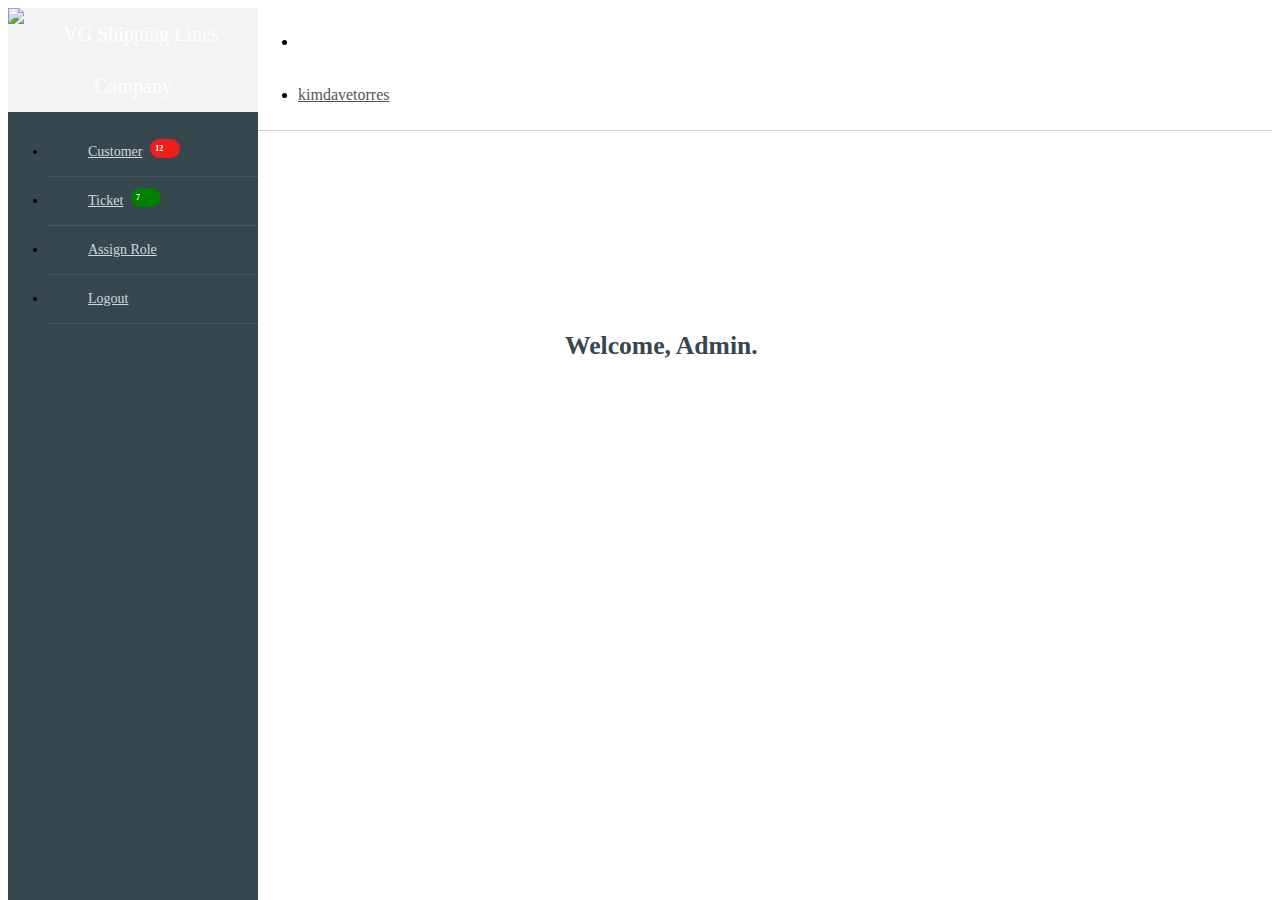
==== admin.html @ 0c051d43 "commit" ====
<!DOCTYPE html>
<html lang="en">

<head>
    <meta charset="UTF-8">
    <meta name="description" content="">
    <meta http-equiv="X-UA-Compatible" content="IE=edge">
    <meta name="viewport" content="width=device-width, initial-scale=1, shrink-to-fit=no">

    <title>VG Shipping Lines</title>

    <!-- Favicon -->
    <link rel="icon" href="./img/core-img/favicon.png">

    <!-- Stylesheet -->
    <link rel="stylesheet" href="style.css">
    <link rel="stylesheet" href="css/default-assets/admin.css">
</head> 

<body>
   <!-- Preloader Start-->
   <div id="preloader">
       <div class="loader"></div>
   </div>
    <!-- Preloader End-->

    <div id="viewport">

        <!-- Sidebar -->
        <div id="sidebar">
          <header>
            <a href="#"><img src="./img/core-img/logo.png" alt="VG Shipping Lines Company"></a>
          </header>
          <ul class="nav">
            <li>
                <a href="#" id="_cus_ticket_btn">
                    <i class="fa fa-users" aria-hidden="true"></i> Customer<span class="_notif_num_cus text-center">12</span>
                </a>
            </li>
            <li>
              <a href="#" id="__ticket_btn">
                <i class="fa fa-ticket" aria-hidden="true"></i> Ticket<span class="_notif_num_ticket text-center bg-warning">7</span>
              </a>
            </li>
            <li>
                <a href="#" id="__role_btn">
                    <i class="fa fa-user" aria-hidden="true"></i> Assign Role
                </a>
            </li>
            <li>
                <a href="login.html">
                    <i class="fa fa-power-off" aria-hidden="true"></i> Logout
                </a>
            </li>
          </ul>
        </div>
        <!-- Content -->
        <div id="content">
            <nav class="navbar bg-white">
              <div class="container-fluid">
                  <ul class="mr-auto">
                      <li class="_menu_icon">
                        <i class="fa fa-bars" aria-hidden="true"></i>
                      </li>
                  </ul>
                  <ul class="ml-auto">
                      <li>
                          <a href="#"><i class="fa fa-user-circle" aria-hidden="true"></i> kimdavetorres</a>
                      </li>
                  </ul>
              </div>
            </nav>
            <div class="_adm_content">
                <div class="_loader">
                    <div class="_loader_gif text-center">
                        <img src="./img/core-img/loader.gif" alt="Loading..">
                    </div>
                </div>
                <div class="_wlcm">
                    <h1 class="text-center">Welcome, Admin.</h1>
                </div>
                <div class="_cus_ticket_dt">
                    <table class="table table-sm table-striped table-warning">
                        <thead>
                            <tr class="bg-info">
                            <th scope="col" class="text-white">CustomerID</th>
                            <th scope="col" class="text-white">Name</th>
                            <th scope="col" class="text-white">Age</th>
                            <th scope="col" class="text-white">Sex</th>
                            <th scope="col" class="text-white">Email</th>
                            <th scope="col" class="text-white">TicketNo.</th>
                            <th scope="col" class="text-white">Destination</th>
                            <th scope="col" class="text-white">Dep. Date</th>
                            <th scope="col" class="text-white">Accommodation</th>
                            <th scope="col" class="text-info">Operation</th>
                            </tr>
                        </thead>
                        <tbody>
                            <tr>
                            <th scope="row">1</th>
                            <td>Jocelyn Claricoats</td>
                            <td>20</td>
                            <td>Female</td>
                            <td>amilverton0@mysql.com</td>
                            <td>973809</td>
                            <td>Cherryville</td>
                            <td>12/23/2019</td>
                            <td>Etiam vel augue.</td>
                            <td><a href="" class="btn btn-success btn-sm"><i class="fa fa-check-circle" aria-hidden="true"></i></a>&nbsp;<a href="" class="btn btn-danger btn-sm"><i class="fa fa-ban" aria-hidden="true"></i></a></td>
                            </tr>
                            <tr>
                            <th scope="row">2</th>
                            <td>Ellis Holton</td>
                            <td>37</td>
                            <td>Male</td>
                            <td>jcamlin1@github.io</td>
                            <td>990706</td>
                            <td>Wieniawa</td>
                            <td>6/24/2020</td>
                            <td>Quisque porta volutpat erat.</td>
                            <td><a href="" class="btn btn-success btn-sm"><i class="fa fa-check-circle" aria-hidden="true"></i></a>&nbsp;<a href="" class="btn btn-danger btn-sm"><i class="fa fa-ban" aria-hidden="true"></i></a></td>
                            </tr>
                            <tr>
                            <th scope="row">3</th>
                            <td>Terence Fiddler</td>
                            <td>22</td>
                            <td>Male</td>
                            <td>jjeeks2@goodreads.com</td>
                            <td>328482</td>
                            <td>Aoqiao</td>
                            <td>4/10/2020</td>
                            <td>Etiam faucibus cursus urna.</td>
                            <td><a href="" class="btn btn-success btn-sm"><i class="fa fa-check-circle" aria-hidden="true"></i></a>&nbsp;<a href="" class="btn btn-danger btn-sm"><i class="fa fa-ban" aria-hidden="true"></i></a></td>
                            </tr>
                            <tr>
                            <th scope="row">4</th>
                            <td>Ermin Done</td>
                            <td>33</td>
                            <td>Male</td>
                            <td>lganders3@seesaa.net</td>
                            <td>831357</td>
                            <td>Los Angeles</td>
                            <td>5/3/2020</td>
                            <td>Maecenas tristique, est et tempus semper, est quam pharetra magna, ac consequat metus sapien ut nunc.</td>
                            <td><a href="" class="btn btn-success btn-sm"><i class="fa fa-check-circle" aria-hidden="true"></i></a>&nbsp;<a href="" class="btn btn-danger btn-sm"><i class="fa fa-ban" aria-hidden="true"></i></a></td>
                            </tr>
                            <tr>
                            <th scope="row">5</th>
                            <td>Rooney Shevell</td>
                            <td>49</td>
                            <td>Male</td>
                            <td>rdossetter4@nps.gov</td>
                            <td>381248</td>
                            <td>San Bernardino</td>
                            <td>9/7/2020</td>
                            <td>Maecenas ut massa quis augue luctus tincidunt.</td>
                            <td><a href="" class="btn btn-success btn-sm"><i class="fa fa-check-circle" aria-hidden="true"></i></a>&nbsp;<a href="" class="btn btn-danger btn-sm"><i class="fa fa-ban" aria-hidden="true"></i></a></td>
                            </tr>
                            <tr>
                            <th scope="row">6</th>
                            <td>Reggis Sawyer</td>
                            <td>47</td>
                            <td>Male</td>
                            <td>jdickon5@reddit.com</td>
                            <td>776913</td>
                            <td>Malaga</td>
                            <td>6/11/2020</td>
                            <td>Praesent blandit.</td>
                            <td><a href="" class="btn btn-success btn-sm"><i class="fa fa-check-circle" aria-hidden="true"></i></a>&nbsp;<a href="" class="btn btn-danger btn-sm"><i class="fa fa-ban" aria-hidden="true"></i></a></td>
                            </tr>
                            <tr>
                            <th scope="row">7</th>
                            <td>Jeni Crick</td>
                            <td>32</td>
                            <td>Female</td>
                            <td>ahedaux6@flickr.com</td>
                            <td>985134</td>
                            <td>Oepula</td>
                            <td>3/19/2020</td>
                            <td>Integer tincidunt ante vel ipsum.</td>
                            <td><a href="" class="btn btn-success btn-sm"><i class="fa fa-check-circle" aria-hidden="true"></i></a>&nbsp;<a href="" class="btn btn-danger btn-sm"><i class="fa fa-ban" aria-hidden="true"></i></a></td>
                            </tr>
                            <tr>
                            <th scope="row">8</th>
                            <td>Lemmy Swyer-Sexey</td>
                            <td>24</td>
                            <td>Male</td>
                            <td>gmilan7@bravesites.com</td>
                            <td>857011</td>
                            <td>Sumurgeneng</td>
                            <td>1/17/2020</td>
                            <td>Morbi ut odio.</td>
                            <td><a href="" class="btn btn-success btn-sm"><i class="fa fa-check-circle" aria-hidden="true"></i></a>&nbsp;<a href="" class="btn btn-danger btn-sm"><i class="fa fa-ban" aria-hidden="true"></i></a></td>
                            </tr>
                            <tr>
                            <th scope="row">9</th>
                            <td>Pincus Douris</td>
                            <td>29</td>
                            <td>Male</td>
                            <td>spley8@adobe.com</td>
                            <td>516009</td>
                            <td>Quetta</td>
                            <td>9/22/2020</td>
                            <td>Donec semper sapien a libero.</td>
                            <td><a href="" class="btn btn-success btn-sm"><i class="fa fa-check-circle" aria-hidden="true"></i></a>&nbsp;<a href="" class="btn btn-danger btn-sm"><i class="fa fa-ban" aria-hidden="true"></i></a></td>
                            </tr>
                            <tr>
                            <th scope="row">10</th>
                            <td>Jerrold Alchin</td>
                            <td>25</td>
                            <td>Male</td>
                            <td>bantonijevic9@ameblo.jp</td>
                            <td>373195</td>
                            <td>Aguiar da Beira</td>
                            <td>9/17/2020</td>
                            <td>Duis aliquam convallis nunc.</td>
                            <td><a href="" class="btn btn-success btn-sm"><i class="fa fa-check-circle" aria-hidden="true"></i></a>&nbsp;<a href="" class="btn btn-danger btn-sm"><i class="fa fa-ban" aria-hidden="true"></i></a></td>
                            </tr>
                            <tr>
                            <th scope="row">11</th>
                            <td>Mirna Faussett</td>
                            <td>46</td>
                            <td>Female</td>
                            <td>rthunderchiefa@japanpost.jp</td>
                            <td>597426</td>
                            <td>Biên Hòa</td>
                            <td>9/28/2020</td>
                            <td>Donec dapibus.</td>
                            <td><a href="" class="btn btn-success btn-sm"><i class="fa fa-check-circle" aria-hidden="true"></i></a>&nbsp;<a href="" class="btn btn-danger btn-sm"><i class="fa fa-ban" aria-hidden="true"></i></a></td>
                            </tr>
                            <tr>
                            <th scope="row">12</th>
                            <td>Dyna Housby</td>
                            <td>23</td>
                            <td>Female</td>
                            <td>cbamberyb@liveinternet.ru</td>
                            <td>175118</td>
                            <td>Beishan</td>
                            <td>8/12/2020</td>
                            <td>Nulla tellus.</td>
                            <td><a href="" class="btn btn-success btn-sm"><i class="fa fa-check-circle" aria-hidden="true"></i></a>&nbsp;<a href="" class="btn btn-danger btn-sm"><i class="fa fa-ban" aria-hidden="true"></i></a></td>
                            </tr>
                        </tbody>
                    </table>
                </div>
                <div class="__ticket">
                    <div class="_add_ticket">
                        <form action="/action_page.php">
                            <fieldset>
                                <legend>Add Ticket For Reservation</legend>
                                <div class="_frm_tickt">
                                    <div class="_ticket_no">
                                        <div>
                                            <label for="ticket_no">Ticket No.</label>
                                        </div>
                                        <div>
                                            <input type="text" id="ticket_no" name="ticket_no" required>
                                        </div>
                                    </div>
                                    <div class="_ticket_stats">
                                        <div>
                                            <label for="stats">Status</label>
                                        </div>
                                        <div>
                                            <input type="text" id="stats" name="stats" value="Open for reservation" disabled>
                                        </div>
                                    </div>
                                </div>
                                <div class="_submit_btn mt-3">
                                    <input type="submit" value="Submit" class="btn btn-primary btn-sm">
                                </div>
                            </fieldset>
                        </form>
                        <div class="_available_ticket mt-5">
                            <h5>Available Ticket</h5>
                            <table class="table table-sm table-striped table-warning">
                                <thead>
                                    <tr class="bg-info">
                                        <th scope="col" class="text-white">ID</th>
                                        <th scope="col" class="text-white">TicketNo</th>
                                        <th scope="col" class="text-white">Status</th>
                                        <th scope="col" class="text-info">Operation</th>
                                    </tr>
                                </thead>
                                <tbody>
                                    <tr>
                                        <th scope="row">1</th>
                                        <td>438764</td>
                                        <td>Open for reservation</td>
                                        <td>
                                            <a href="" class="btn btn-success btn-sm">
                                                <i class="fa fa-pencil" aria-hidden="true"></i>
                                            </a>&nbsp;
                                            <a href="" class="btn btn-danger btn-sm">
                                                <i class="fa fa-trash-o" aria-hidden="true"></i>
                                            </a>
                                        </td>
                                    </tr>
                                    <tr>
                                        <th scope="row">2</th>
                                        <td>678695</td>
                                        <td>Open for reservation</td>
                                        <td>
                                            <a href="" class="btn btn-success btn-sm">
                                                <i class="fa fa-pencil" aria-hidden="true"></i>
                                            </a>&nbsp;
                                            <a href="" class="btn btn-danger btn-sm">
                                                <i class="fa fa-trash-o" aria-hidden="true"></i>
                                            </a>
                                        </td>
                                    </tr>
                                    <tr>
                                        <th scope="row">3</th>
                                        <td>705918</td>
                                        <td>Open for reservation</td>
                                        <td>
                                            <a href="" class="btn btn-success btn-sm">
                                                <i class="fa fa-pencil" aria-hidden="true"></i>
                                            </a>&nbsp;
                                            <a href="" class="btn btn-danger btn-sm">
                                                <i class="fa fa-trash-o" aria-hidden="true"></i>
                                            </a>
                                        </td>
                                    </tr>
                                    <tr>
                                        <th scope="row">4</th>
                                        <td>777703</td>
                                        <td>Open for reservation</td>
                                        <td>
                                            <a href="" class="btn btn-success btn-sm">
                                                <i class="fa fa-pencil" aria-hidden="true"></i>
                                            </a>&nbsp;
                                            <a href="" class="btn btn-danger btn-sm">
                                                <i class="fa fa-trash-o" aria-hidden="true"></i>
                                            </a>
                                        </td>
                                    </tr>
                                    <tr>
                                        <th scope="row">5</th>
                                        <td>189463</td>
                                        <td>Open for reservation</td>
                                        <td>
                                            <a href="" class="btn btn-success btn-sm">
                                                <i class="fa fa-pencil" aria-hidden="true"></i>
                                            </a>&nbsp;
                                            <a href="" class="btn btn-danger btn-sm">
                                                <i class="fa fa-trash-o" aria-hidden="true"></i>
                                            </a>
                                        </td>
                                    </tr>
                                    <tr>
                                        <th scope="row">6</th>
                                        <td>553806</td>
                                        <td>Open for reservation</td>
                                        <td>
                                            <a href="" class="btn btn-success btn-sm">
                                                <i class="fa fa-pencil" aria-hidden="true"></i>
                                            </a>&nbsp;
                                            <a href="" class="btn btn-danger btn-sm">
                                                <i class="fa fa-trash-o" aria-hidden="true"></i>
                                            </a>
                                        </td>
                                    </tr>
                                    <tr>
                                        <th scope="row">7</th>
                                        <td>771672</td>
                                        <td>Open for reservation</td>
                                        <td>
                                            <a href="" class="btn btn-success btn-sm">
                                                <i class="fa fa-pencil" aria-hidden="true"></i>
                                            </a>&nbsp;
                                            <a href="" class="btn btn-danger btn-sm">
                                                <i class="fa fa-trash-o" aria-hidden="true"></i>
                                            </a>
                                        </td>
                                    </tr>
                                </tbody>
                            </table>
                        </div>
                    </div>
                </div>
                <div class="_assign_role">
                    <div class="_assign_role_frm">
                        <form action="/action_page.php">
                            <fieldset>
                                <legend>Assign Role</legend>
                                <div class="_frm_role_col1">
                                    <div class="_role_col1">
                                        <div>
                                            <label for="_fname">Firstname</label>
                                        </div>
                                        <div>
                                            <input type="text" id="_fname" name="_fname" required>
                                        </div>
                                    </div>
                                    <div class="_role_col1">
                                        <div>
                                            <label for="_lname">Lastname</label>
                                        </div>
                                        <div>
                                            <input type="text" id="_lname" name="_lname" required>
                                        </div>
                                    </div>
                                    <div class="_role_col1">
                                        <div>
                                            <label for="_mname">MI</label>
                                        </div>
                                        <div>
                                            <input type="text" id="_mname" name="_mname" required>
                                        </div>
                                    </div>
                                    <div class="_role_col1">
                                        <div>
                                            <label for="_rtype">Role Type</label>
                                        </div>
                                        <div>
                                            <input type="text" id="_rtype" name="_rtype" required>
                                        </div>
                                    </div>
                                </div>
                                <div class="_frm_role_col2 mt-3">
                                     <div class="_role_col2">
                                        <div>
                                            <label for="_rdesc">Role Description</label>
                                        </div>
                                        <div>
                                            <input type="text" id="_rdesc" name="_rdesc" required>
                                        </div>
                                    </div>
                                    <div class="_role_col2">
                                        <div>
                                            <label for="_uname">Username</label>
                                        </div>
                                        <div>
                                            <input type="text" id="_uname" name="_uname" required>
                                        </div>
                                    </div>
                                    <div class="_role_col2">
                                        <div>
                                            <label for="_pwd">Password</label>
                                        </div>
                                        <div>
                                            <input type="password" id="_pwd" name="_pwd" required>
                                        </div>
                                    </div>
                                    <div class="_role_col2">
                                        <div style="visibility: hidden;float: right;">
                                            <label for="_pwd">Password</label>
                                        </div>
                                        <div>
                                            <input type="submit" value="Submit" class="btn btn-primary btn-sm">
                                        </div>
                                    </div>
                                </div>
                            </fieldset>
                        </form>
                    </div>
                    <div class="_role_system_data" class="mt-5">
                        <h5>Users</h5>
                        <table class="table table-sm table-striped table-warning">
                            <thead>
                                <tr class="bg-info">
                                    <th scope="col" class="text-white">RoleID</th>
                                    <th scope="col" class="text-white">Firstname</th>
                                    <th scope="col" class="text-white">Lastname</th>
                                    <th scope="col" class="text-white">MI</th>
                                    <th scope="col" class="text-white">RoleType</th>
                                    <th scope="col" class="text-white">RoleDescription</th>
                                    <th scope="col" class="text-white">Username</th>
                                    <th scope="col" class="text-white">Password</th>
                                    <th scope="col" class="text-info">Operation</th>
                                </tr>
                            </thead>
                            <tbody>
                                <tr>
                                    <th scope="row">1</th>
                                    <td>Kim Dave</td>
                                    <td>Torres</td>
                                    <td>O</td>
                                    <td>Admin</td>
                                    <td>Manage Customers, Ticket, Role</td>
                                    <td>kimdavetorres</td>
                                    <td>*************</td>
                                    <td>
                                        <a href="" class="btn btn-success btn-sm">
                                            <i class="fa fa-pencil" aria-hidden="true"></i>
                                        </a>&nbsp;
                                        <a href="" class="btn btn-danger btn-sm">
                                            <i class="fa fa-trash-o" aria-hidden="true"></i>
                                        </a>
                                    </td>
                                </tr>
                                <tr>
                                    <th scope="row">2</th>
                                    <td>Jay</td>
                                    <td>Autentico</td>
                                    <td>C</td>
                                    <td>Ticket-In-Charge</td>
                                    <td>Monitor Customers approved by Admin</td>
                                    <td>jayautentico</td>
                                    <td>*************</td>
                                    <td>
                                        <a href="" class="btn btn-success btn-sm">
                                            <i class="fa fa-pencil" aria-hidden="true"></i>
                                        </a>&nbsp;
                                        <a href="" class="btn btn-danger btn-sm">
                                            <i class="fa fa-trash-o" aria-hidden="true"></i>
                                        </a>
                                    </td>
                                </tr>
                            </tbody>
                        </table>
                    </div>
                </div>
            </div>
        </div>

    <!-- **** All JS Files ***** -->
    <!-- jQuery 2.2.4 -->
    <script src="js/jquery.min.js"></script>
    <!-- Popper -->
    <script src="js/popper.min.js"></script>
    <!-- Bootstrap -->
    <script src="js/bootstrap.min.js"></script>
    <!-- All Plugins -->
    <script src="js/roberto.bundle.js"></script>
    <!-- Active -->
    <script src="js/default-assets/active.js"></script>
    <!-- Admin -->
    <script src="js/default-assets/admin.js"></script>
</body>
</html>
---- css/default-assets/admin.css ----
#viewport {
    padding-left: 250px;
    overflow: auto;
    -webkit-transition: all 0.5s ease;
    -moz-transition: all 0.5s ease;
    -o-transition: all 0.5s ease;
    transition: all 0.5s ease;
  }
  
  #content {
    width: 100%;
    margin-right: 0;
  }

  #sidebar {
    z-index: 1000;
    position: fixed;
    width: 250px;
    height: 100%;
    margin-left: -250px;
    overflow-y: auto;
    background: #37474F;
    -webkit-transition: all 0.5s ease;
    -moz-transition: all 0.5s ease;
    -o-transition: all 0.5s ease;
    transition: all 0.5s ease;
  }

  #sidebar header {
    background-color: #f3f3f3;
    font-size: 20px;
    line-height: 52px;
    text-align: center;
  }
  
  #sidebar header a {
    color: #fff;
    display: block;
    text-decoration: none;
  }
  #sidebar header img {
      width: 10rem;
  }
  #sidebar header a:hover {
    color: #fff;
  }
  .navbar {
      border-bottom: 1px solid #ccc;
      line-height: 2.300rem;
  }
  .ml-auto a {
      color: #555;
  }
  .navbar-toggler {
      padding: .1rem;
      padding-left: .2rem;
      padding-right: .2rem;
      color: #555;
  }
  #sidebar .nav li {
    background: none;
    border-bottom: 1px solid #455A64;
    font-size: 14px;
    width: 100%;
    padding: 16px 24px;
  }
  #sidebar .nav li a {
    color: #CFD8DC;
  }
  #sidebar .nav a:hover{
    background: none;
    color: #ECEFF1;
  }
  #sidebar .nav a i{
    margin-right: 16px;
  }
  ._adm_content {
    font-size: .8rem;
    width: 100%;
  }
  ._wlcm, ._loader_gif {
    margin: 0 auto;
    width: 25rem;
  }
  ._loader {
    z-index: 1000;
    position: absolute;
    display: none;
    background-color: #fff;
    height: 100vh;
    width: 100vw;
  }
  ._loader_gif img{
    padding-top: 50%;
    margin-left: -70%;
    width: 2.367rem;
  }
  .fa:hover {
    cursor: pointer;
  }
  ._wlcm h1{
    color: #37474F;
    margin-top: 50%;
  }
._notif_num_cus{
  position: absolute;
  width: 20px;
  padding: .3rem;
  font-size: .5rem;
  border-radius: 500px;
  margin-top: -.3rem;
  margin-left: .5rem;
  font-weight: bold;
  color: #fff;
  background-color: rgb(241, 28, 28);
}
._notif_num_ticket {
  position: absolute;
  width: 20px;
  padding: .3rem;
  font-size: .5rem;
  border-radius: 500px;
  margin-top: -.3rem;
  margin-left: .5rem;
  font-weight: bold;
  color: #fff;
  background-color: green;
}
._assign_role, .__ticket, ._cus_ticket_dt {
  display: none;
} 
#ticket_no:focus,
#_fname:focus,
#_lname:focus,
#_mname:focus,
#_rtype:focus,
#_rdesc:focus,
#_uname:focus,
#_pwd:focus {
  outline: 0;
  box-shadow: none;
  border: 2px solid #f2e2b1;
  background: #fff6da;
}
#ticket_no,
#stats,
#_fname,
#_lname,
#_mname,
#_rtype,
#_rdesc,
#_uname,
#_pwd{
  outline: 0;
  box-shadow: none;
  border: 1px solid #ccc;
  border-radius: 1px;
  padding: .2rem;
}
._frm_tickt {
  display: flex;
  justify-content: space-between;
}
._frm_role_col1 {
  display: flex;
}
._role_col1 {
  margin-right: 1.3rem;
}
._role_col2 {
  margin-right: 1.3rem;
}
._frm_role_col2 {
  display: flex;
}
._add_ticket {
  margin: 2rem;
  margin-top: .4rem;
  width: 22rem;
}
._assign_role_frm {
  margin: 2rem;
  margin-top: .4rem;
}
._role_system_data{
  margin: 2rem;
}
._cus_ticket_dt{
  /* margin: 2rem; */
  margin-top: 0;
}
._submit_btn { display: flex; align-items: center;}
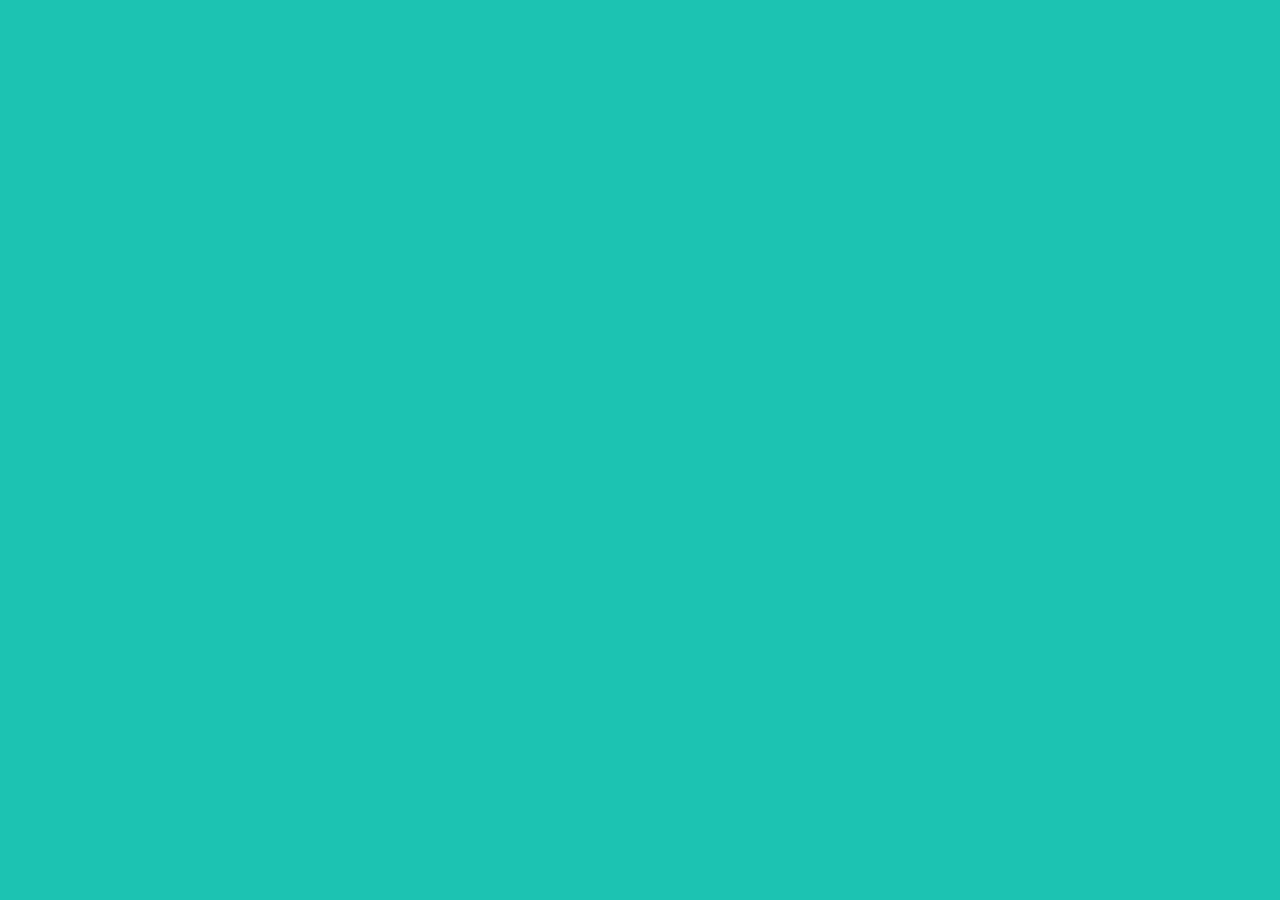
==== commit 78a7476b: "commit" ====
--- a/admin.html
+++ b/admin.html
@@ -1,292 +1,486 @@
 <!DOCTYPE html>
 <html lang="en">
+    <head>
+        <meta charset="UTF-8">
+        <meta name="description" content="">
+        <meta http-equiv="X-UA-Compatible" content="IE=edge">
+        <meta name="viewport" content="width=device-width, initial-scale=1, shrink-to-fit=no">
+        <!-- Title -->
+        <title>VG Shipping Lines</title>
 
-<head>
-    <meta charset="UTF-8">
-    <meta name="description" content="">
-    <meta http-equiv="X-UA-Compatible" content="IE=edge">
-    <meta name="viewport" content="width=device-width, initial-scale=1, shrink-to-fit=no">
+        <!-- Favicon -->
+        <link rel="icon" href="./img/core-img/favicon.png">
 
-    <title>VG Shipping Lines</title>
+        <!-- Stylesheet -->
+        <link rel="stylesheet" href="style.css">
+    </head> 
+    <body>
+        <!-- Preloader Start-->
+        <div id="preloader">
+            <div class="loader"></div>
+        </div>
+        <!-- Preloader End-->
+        
+        <!-- Admin Dashboard Start-->
+        <div id="viewport">
+            <div id="sidebar">
+                <header>
+                <a href="#"><img src="./img/core-img/logo.png" alt="VG Shipping Lines Company"></a>
+                </header>
+                <ul class="nav">
+                <li>
+                    <a href="#" id="_cus_ticket_btn">
+                        <i class="fa fa-users" aria-hidden="true"></i> Customer<span class="_notif_num_cus text-center">12</span>
+                    </a>
+                </li>
+                <li>
+                    <a href="#" id="__ticket_btn">
+                    <i class="fa fa-ticket" aria-hidden="true"></i> Ticket<span class="_notif_num_ticket text-center bg-warning">7</span>
+                    </a>
+                </li>
+                <li>
+                    <a href="#" id="__role_btn">
+                        <i class="fa fa-user" aria-hidden="true"></i> Assign Role
+                    </a>
+                </li>
+                <li>
+                    <a href="login.html">
+                        <i class="fa fa-power-off" aria-hidden="true"></i> Logout
+                    </a>
+                </li>
+                </ul>
+            </div>
 
-    <!-- Favicon -->
-    <link rel="icon" href="./img/core-img/favicon.png">
+            <div id="content">
+                <nav class="navbar bg-white">
+                    <div class="container-fluid">
+                        <ul class="mr-auto">
+                            <li class="_menu_icon">
+                            <i class="fa fa-bars" aria-hidden="true"></i>
+                            </li>
+                        </ul>
+                        <ul class="ml-auto">
+                            <li>
+                                <a href="#"><i class="fa fa-user-circle" aria-hidden="true"></i> kimdavetorres</a>
+                            </li>
+                        </ul>
+                    </div>
+                </nav>
+                <div class="_adm_content">
+                    <div class="_loader">
+                        <div class="_loader_gif text-center">
+                            <img src="./img/core-img/loader.gif" alt="Loading..">
+                        </div>
+                    </div>
+                    <div class="_wlcm">
+                        <h1 class="text-center">Welcome, Admin.</h1>
+                    </div>
+                    <div class="_cus_ticket_dt">
+                        <table class="table table-sm table-striped table-warning">
+                            <thead>
+                                <tr class="bg-info">
+                                <th scope="col" class="text-white">CustomerID</th>
+                                <th scope="col" class="text-white">Name</th>
+                                <th scope="col" class="text-white">Age</th>
+                                <th scope="col" class="text-white">Sex</th>
+                                <th scope="col" class="text-white">Email</th>
+                                <th scope="col" class="text-white">TicketNo.</th>
+                                <th scope="col" class="text-white">Destination</th>
+                                <th scope="col" class="text-white">Dep. Date</th>
+                                <th scope="col" class="text-white">Accommodation</th>
+                                <th scope="col" class="text-info">Operation</th>
+                                </tr>
+                            </thead>
+                            <tbody>
+                                <tr>
+                                <th scope="row">1</th>
+                                <td>Jocelyn Claricoats</td>
+                                <td>20</td>
+                                <td>Female</td>
+                                <td>amilverton0@mysql.com</td>
+                                <td>973809</td>
+                                <td>Cherryville</td>
+                                <td>12/23/2019</td>
+                                <td>Etiam vel augue.</td>
+                                <td><a href="" class="btn btn-success btn-sm"><i class="fa fa-check-circle" aria-hidden="true"></i></a>&nbsp;<a href="" class="btn btn-danger btn-sm"><i class="fa fa-ban" aria-hidden="true"></i></a></td>
+                                </tr>
+                                <tr>
+                                <th scope="row">2</th>
+                                <td>Ellis Holton</td>
+                                <td>37</td>
+                                <td>Male</td>
+                                <td>jcamlin1@github.io</td>
+                                <td>990706</td>
+                                <td>Wieniawa</td>
+                                <td>6/24/2020</td>
+                                <td>Quisque porta volutpat erat.</td>
+                                <td><a href="" class="btn btn-success btn-sm"><i class="fa fa-check-circle" aria-hidden="true"></i></a>&nbsp;<a href="" class="btn btn-danger btn-sm"><i class="fa fa-ban" aria-hidden="true"></i></a></td>
+                                </tr>
+                                <tr>
+                                <th scope="row">3</th>
+                                <td>Terence Fiddler</td>
+                                <td>22</td>
+                                <td>Male</td>
+                                <td>jjeeks2@goodreads.com</td>
+                                <td>328482</td>
+                                <td>Aoqiao</td>
+                                <td>4/10/2020</td>
+                                <td>Etiam faucibus cursus urna.</td>
+                                <td><a href="" class="btn btn-success btn-sm"><i class="fa fa-check-circle" aria-hidden="true"></i></a>&nbsp;<a href="" class="btn btn-danger btn-sm"><i class="fa fa-ban" aria-hidden="true"></i></a></td>
+                                </tr>
+                                <tr>
+                                <th scope="row">4</th>
+                                <td>Ermin Done</td>
+                                <td>33</td>
+                                <td>Male</td>
+                                <td>lganders3@seesaa.net</td>
+                                <td>831357</td>
+                                <td>Los Angeles</td>
+                                <td>5/3/2020</td>
+                                <td>Maecenas tristique, est et tempus semper, est quam pharetra magna, ac consequat metus sapien ut nunc.</td>
+                                <td><a href="" class="btn btn-success btn-sm"><i class="fa fa-check-circle" aria-hidden="true"></i></a>&nbsp;<a href="" class="btn btn-danger btn-sm"><i class="fa fa-ban" aria-hidden="true"></i></a></td>
+                                </tr>
+                                <tr>
+                                <th scope="row">5</th>
+                                <td>Rooney Shevell</td>
+                                <td>49</td>
+                                <td>Male</td>
+                                <td>rdossetter4@nps.gov</td>
+                                <td>381248</td>
+                                <td>San Bernardino</td>
+                                <td>9/7/2020</td>
+                                <td>Maecenas ut massa quis augue luctus tincidunt.</td>
+                                <td><a href="" class="btn btn-success btn-sm"><i class="fa fa-check-circle" aria-hidden="true"></i></a>&nbsp;<a href="" class="btn btn-danger btn-sm"><i class="fa fa-ban" aria-hidden="true"></i></a></td>
+                                </tr>
+                                <tr>
+                                <th scope="row">6</th>
+                                <td>Reggis Sawyer</td>
+                                <td>47</td>
+                                <td>Male</td>
+                                <td>jdickon5@reddit.com</td>
+                                <td>776913</td>
+                                <td>Malaga</td>
+                                <td>6/11/2020</td>
+                                <td>Praesent blandit.</td>
+                                <td><a href="" class="btn btn-success btn-sm"><i class="fa fa-check-circle" aria-hidden="true"></i></a>&nbsp;<a href="" class="btn btn-danger btn-sm"><i class="fa fa-ban" aria-hidden="true"></i></a></td>
+                                </tr>
+                                <tr>
+                                <th scope="row">7</th>
+                                <td>Jeni Crick</td>
+                                <td>32</td>
+                                <td>Female</td>
+                                <td>ahedaux6@flickr.com</td>
+                                <td>985134</td>
+                                <td>Oepula</td>
+                                <td>3/19/2020</td>
+                                <td>Integer tincidunt ante vel ipsum.</td>
+                                <td><a href="" class="btn btn-success btn-sm"><i class="fa fa-check-circle" aria-hidden="true"></i></a>&nbsp;<a href="" class="btn btn-danger btn-sm"><i class="fa fa-ban" aria-hidden="true"></i></a></td>
+                                </tr>
+                                <tr>
+                                <th scope="row">8</th>
+                                <td>Lemmy Swyer-Sexey</td>
+                                <td>24</td>
+                                <td>Male</td>
+                                <td>gmilan7@bravesites.com</td>
+                                <td>857011</td>
+                                <td>Sumurgeneng</td>
+                                <td>1/17/2020</td>
+                                <td>Morbi ut odio.</td>
+                                <td><a href="" class="btn btn-success btn-sm"><i class="fa fa-check-circle" aria-hidden="true"></i></a>&nbsp;<a href="" class="btn btn-danger btn-sm"><i class="fa fa-ban" aria-hidden="true"></i></a></td>
+                                </tr>
+                                <tr>
+                                <th scope="row">9</th>
+                                <td>Pincus Douris</td>
+                                <td>29</td>
+                                <td>Male</td>
+                                <td>spley8@adobe.com</td>
+                                <td>516009</td>
+                                <td>Quetta</td>
+                                <td>9/22/2020</td>
+                                <td>Donec semper sapien a libero.</td>
+                                <td><a href="" class="btn btn-success btn-sm"><i class="fa fa-check-circle" aria-hidden="true"></i></a>&nbsp;<a href="" class="btn btn-danger btn-sm"><i class="fa fa-ban" aria-hidden="true"></i></a></td>
+                                </tr>
+                                <tr>
+                                <th scope="row">10</th>
+                                <td>Jerrold Alchin</td>
+                                <td>25</td>
+                                <td>Male</td>
+                                <td>bantonijevic9@ameblo.jp</td>
+                                <td>373195</td>
+                                <td>Aguiar da Beira</td>
+                                <td>9/17/2020</td>
+                                <td>Duis aliquam convallis nunc.</td>
+                                <td><a href="" class="btn btn-success btn-sm"><i class="fa fa-check-circle" aria-hidden="true"></i></a>&nbsp;<a href="" class="btn btn-danger btn-sm"><i class="fa fa-ban" aria-hidden="true"></i></a></td>
+                                </tr>
+                                <tr>
+                                <th scope="row">11</th>
+                                <td>Mirna Faussett</td>
+                                <td>46</td>
+                                <td>Female</td>
+                                <td>rthunderchiefa@japanpost.jp</td>
+                                <td>597426</td>
+                                <td>Biên Hòa</td>
+                                <td>9/28/2020</td>
+                                <td>Donec dapibus.</td>
+                                <td><a href="" class="btn btn-success btn-sm"><i class="fa fa-check-circle" aria-hidden="true"></i></a>&nbsp;<a href="" class="btn btn-danger btn-sm"><i class="fa fa-ban" aria-hidden="true"></i></a></td>
+                                </tr>
+                                <tr>
+                                <th scope="row">12</th>
+                                <td>Dyna Housby</td>
+                                <td>23</td>
+                                <td>Female</td>
+                                <td>cbamberyb@liveinternet.ru</td>
+                                <td>175118</td>
+                                <td>Beishan</td>
+                                <td>8/12/2020</td>
+                                <td>Nulla tellus.</td>
+                                <td><a href="" class="btn btn-success btn-sm"><i class="fa fa-check-circle" aria-hidden="true"></i></a>&nbsp;<a href="" class="btn btn-danger btn-sm"><i class="fa fa-ban" aria-hidden="true"></i></a></td>
+                                </tr>
+                            </tbody>
+                        </table>
+                    </div>
+                   
+                    <div class="__ticket">
+                        <div class="_add_ticket">
+                            <form action="/action_page.php">
+                                <fieldset>
+                                    <legend>Add Ticket For Reservation</legend>
+                                    <div class="_frm_tickt">
+                                        <div class="_ticket_no">
+                                            <div>
+                                                <label for="ticket_no">Ticket No.</label>
+                                            </div>
+                                            <div>
+                                                <input type="text" id="ticket_no" name="ticket_no" required>
+                                            </div>
+                                        </div>
+                                        <div class="_ticket_stats">
+                                            <div>
+                                                <label for="stats">Status</label>
+                                            </div>
+                                            <div>
+                                                <input type="text" id="stats" name="stats" value="Open for reservation" disabled>
+                                            </div>
+                                        </div>
+                                    </div>
+                                    <div class="_submit_btn mt-3">
+                                        <input type="submit" value="Submit" class="btn btn-primary btn-sm">
+                                    </div>
+                                </fieldset>
+                            </form>
 
-    <!-- Stylesheet -->
-    <link rel="stylesheet" href="style.css">
-    <link rel="stylesheet" href="css/default-assets/admin.css">
-</head> 
+                            <div class="_available_ticket mt-5">
+                                <h5>Available Ticket</h5>
+                                <table class="table table-sm table-striped table-warning">
+                                    <thead>
+                                        <tr class="bg-info">
+                                            <th scope="col" class="text-white">ID</th>
+                                            <th scope="col" class="text-white">TicketNo</th>
+                                            <th scope="col" class="text-white">Status</th>
+                                            <th scope="col" class="text-info">Operation</th>
+                                        </tr>
+                                    </thead>
+                                    <tbody>
+                                        <tr>
+                                            <th scope="row">1</th>
+                                            <td>438764</td>
+                                            <td>Open for reservation</td>
+                                            <td>
+                                                <a href="" class="btn btn-success btn-sm">
+                                                    <i class="fa fa-pencil" aria-hidden="true"></i>
+                                                </a>&nbsp;
+                                                <a href="" class="btn btn-danger btn-sm">
+                                                    <i class="fa fa-trash-o" aria-hidden="true"></i>
+                                                </a>
+                                            </td>
+                                        </tr>
+                                        <tr>
+                                            <th scope="row">2</th>
+                                            <td>678695</td>
+                                            <td>Open for reservation</td>
+                                            <td>
+                                                <a href="" class="btn btn-success btn-sm">
+                                                    <i class="fa fa-pencil" aria-hidden="true"></i>
+                                                </a>&nbsp;
+                                                <a href="" class="btn btn-danger btn-sm">
+                                                    <i class="fa fa-trash-o" aria-hidden="true"></i>
+                                                </a>
+                                            </td>
+                                        </tr>
+                                        <tr>
+                                            <th scope="row">3</th>
+                                            <td>705918</td>
+                                            <td>Open for reservation</td>
+                                            <td>
+                                                <a href="" class="btn btn-success btn-sm">
+                                                    <i class="fa fa-pencil" aria-hidden="true"></i>
+                                                </a>&nbsp;
+                                                <a href="" class="btn btn-danger btn-sm">
+                                                    <i class="fa fa-trash-o" aria-hidden="true"></i>
+                                                </a>
+                                            </td>
+                                        </tr>
+                                        <tr>
+                                            <th scope="row">4</th>
+                                            <td>777703</td>
+                                            <td>Open for reservation</td>
+                                            <td>
+                                                <a href="" class="btn btn-success btn-sm">
+                                                    <i class="fa fa-pencil" aria-hidden="true"></i>
+                                                </a>&nbsp;
+                                                <a href="" class="btn btn-danger btn-sm">
+                                                    <i class="fa fa-trash-o" aria-hidden="true"></i>
+                                                </a>
+                                            </td>
+                                        </tr>
+                                        <tr>
+                                            <th scope="row">5</th>
+                                            <td>189463</td>
+                                            <td>Open for reservation</td>
+                                            <td>
+                                                <a href="" class="btn btn-success btn-sm">
+                                                    <i class="fa fa-pencil" aria-hidden="true"></i>
+                                                </a>&nbsp;
+                                                <a href="" class="btn btn-danger btn-sm">
+                                                    <i class="fa fa-trash-o" aria-hidden="true"></i>
+                                                </a>
+                                            </td>
+                                        </tr>
+                                        <tr>
+                                            <th scope="row">6</th>
+                                            <td>553806</td>
+                                            <td>Open for reservation</td>
+                                            <td>
+                                                <a href="" class="btn btn-success btn-sm">
+                                                    <i class="fa fa-pencil" aria-hidden="true"></i>
+                                                </a>&nbsp;
+                                                <a href="" class="btn btn-danger btn-sm">
+                                                    <i class="fa fa-trash-o" aria-hidden="true"></i>
+                                                </a>
+                                            </td>
+                                        </tr>
+                                        <tr>
+                                            <th scope="row">7</th>
+                                            <td>771672</td>
+                                            <td>Open for reservation</td>
+                                            <td>
+                                                <a href="" class="btn btn-success btn-sm">
+                                                    <i class="fa fa-pencil" aria-hidden="true"></i>
+                                                </a>&nbsp;
+                                                <a href="" class="btn btn-danger btn-sm">
+                                                    <i class="fa fa-trash-o" aria-hidden="true"></i>
+                                                </a>
+                                            </td>
+                                        </tr>
+                                    </tbody>
+                                </table>
+                            </div>
+                        </div>
+                    </div>
+                   
+                    <div class="_assign_role">
+                        <div class="_assign_role_frm">
+                            <form action="/action_page.php">
+                                <fieldset>
+                                    <legend>Assign Role</legend>
+                                    <div class="_frm_role_col1">
+                                        <div class="_role_col1">
+                                            <div>
+                                                <label for="_fname">Firstname</label>
+                                            </div>
+                                            <div>
+                                                <input type="text" id="_fname" name="_fname" required>
+                                            </div>
+                                        </div>
+                                        <div class="_role_col1">
+                                            <div>
+                                                <label for="_lname">Lastname</label>
+                                            </div>
+                                            <div>
+                                                <input type="text" id="_lname" name="_lname" required>
+                                            </div>
+                                        </div>
+                                        <div class="_role_col1">
+                                            <div>
+                                                <label for="_mname">MI</label>
+                                            </div>
+                                            <div>
+                                                <input type="text" id="_mname" name="_mname" required>
+                                            </div>
+                                        </div>
+                                        <div class="_role_col1">
+                                            <div>
+                                                <label for="_rtype">Role Type</label>
+                                            </div>
+                                            <div>
+                                                <input type="text" id="_rtype" name="_rtype" required>
+                                            </div>
+                                        </div>
+                                    </div>
+                                    <div class="_frm_role_col2 mt-3">
+                                            <div class="_role_col2">
+                                            <div>
+                                                <label for="_rdesc">Role Description</label>
+                                            </div>
+                                            <div>
+                                                <input type="text" id="_rdesc" name="_rdesc" required>
+                                            </div>
+                                        </div>
+                                        <div class="_role_col2">
+                                            <div>
+                                                <label for="_uname">Username</label>
+                                            </div>
+                                            <div>
+                                                <input type="text" id="_uname" name="_uname" required>
+                                            </div>
+                                        </div>
+                                        <div class="_role_col2">
+                                            <div>
+                                                <label for="_pwd">Password</label>
+                                            </div>
+                                            <div>
+                                                <input type="password" id="_pwd" name="_pwd" required>
+                                            </div>
+                                        </div>
+                                        <div class="_role_col2">
+                                            <div style="visibility: hidden;float: right;">
+                                                <label for="_pwd">Password</label>
+                                            </div>
+                                            <div>
+                                                <input type="submit" value="Submit" class="btn btn-primary btn-sm">
+                                            </div>
+                                        </div>
+                                    </div>
+                                </fieldset>
+                            </form>
+                        </div>
 
-<body>
-   <!-- Preloader Start-->
-   <div id="preloader">
-       <div class="loader"></div>
-   </div>
-    <!-- Preloader End-->
-
-    <div id="viewport">
-
-        <!-- Sidebar -->
-        <div id="sidebar">
-          <header>
-            <a href="#"><img src="./img/core-img/logo.png" alt="VG Shipping Lines Company"></a>
-          </header>
-          <ul class="nav">
-            <li>
-                <a href="#" id="_cus_ticket_btn">
-                    <i class="fa fa-users" aria-hidden="true"></i> Customer<span class="_notif_num_cus text-center">12</span>
-                </a>
-            </li>
-            <li>
-              <a href="#" id="__ticket_btn">
-                <i class="fa fa-ticket" aria-hidden="true"></i> Ticket<span class="_notif_num_ticket text-center bg-warning">7</span>
-              </a>
-            </li>
-            <li>
-                <a href="#" id="__role_btn">
-                    <i class="fa fa-user" aria-hidden="true"></i> Assign Role
-                </a>
-            </li>
-            <li>
-                <a href="login.html">
-                    <i class="fa fa-power-off" aria-hidden="true"></i> Logout
-                </a>
-            </li>
-          </ul>
-        </div>
-        <!-- Content -->
-        <div id="content">
-            <nav class="navbar bg-white">
-              <div class="container-fluid">
-                  <ul class="mr-auto">
-                      <li class="_menu_icon">
-                        <i class="fa fa-bars" aria-hidden="true"></i>
-                      </li>
-                  </ul>
-                  <ul class="ml-auto">
-                      <li>
-                          <a href="#"><i class="fa fa-user-circle" aria-hidden="true"></i> kimdavetorres</a>
-                      </li>
-                  </ul>
-              </div>
-            </nav>
-            <div class="_adm_content">
-                <div class="_loader">
-                    <div class="_loader_gif text-center">
-                        <img src="./img/core-img/loader.gif" alt="Loading..">
-                    </div>
-                </div>
-                <div class="_wlcm">
-                    <h1 class="text-center">Welcome, Admin.</h1>
-                </div>
-                <div class="_cus_ticket_dt">
-                    <table class="table table-sm table-striped table-warning">
-                        <thead>
-                            <tr class="bg-info">
-                            <th scope="col" class="text-white">CustomerID</th>
-                            <th scope="col" class="text-white">Name</th>
-                            <th scope="col" class="text-white">Age</th>
-                            <th scope="col" class="text-white">Sex</th>
-                            <th scope="col" class="text-white">Email</th>
-                            <th scope="col" class="text-white">TicketNo.</th>
-                            <th scope="col" class="text-white">Destination</th>
-                            <th scope="col" class="text-white">Dep. Date</th>
-                            <th scope="col" class="text-white">Accommodation</th>
-                            <th scope="col" class="text-info">Operation</th>
-                            </tr>
-                        </thead>
-                        <tbody>
-                            <tr>
-                            <th scope="row">1</th>
-                            <td>Jocelyn Claricoats</td>
-                            <td>20</td>
-                            <td>Female</td>
-                            <td>amilverton0@mysql.com</td>
-                            <td>973809</td>
-                            <td>Cherryville</td>
-                            <td>12/23/2019</td>
-                            <td>Etiam vel augue.</td>
-                            <td><a href="" class="btn btn-success btn-sm"><i class="fa fa-check-circle" aria-hidden="true"></i></a>&nbsp;<a href="" class="btn btn-danger btn-sm"><i class="fa fa-ban" aria-hidden="true"></i></a></td>
-                            </tr>
-                            <tr>
-                            <th scope="row">2</th>
-                            <td>Ellis Holton</td>
-                            <td>37</td>
-                            <td>Male</td>
-                            <td>jcamlin1@github.io</td>
-                            <td>990706</td>
-                            <td>Wieniawa</td>
-                            <td>6/24/2020</td>
-                            <td>Quisque porta volutpat erat.</td>
-                            <td><a href="" class="btn btn-success btn-sm"><i class="fa fa-check-circle" aria-hidden="true"></i></a>&nbsp;<a href="" class="btn btn-danger btn-sm"><i class="fa fa-ban" aria-hidden="true"></i></a></td>
-                            </tr>
-                            <tr>
-                            <th scope="row">3</th>
-                            <td>Terence Fiddler</td>
-                            <td>22</td>
-                            <td>Male</td>
-                            <td>jjeeks2@goodreads.com</td>
-                            <td>328482</td>
-                            <td>Aoqiao</td>
-                            <td>4/10/2020</td>
-                            <td>Etiam faucibus cursus urna.</td>
-                            <td><a href="" class="btn btn-success btn-sm"><i class="fa fa-check-circle" aria-hidden="true"></i></a>&nbsp;<a href="" class="btn btn-danger btn-sm"><i class="fa fa-ban" aria-hidden="true"></i></a></td>
-                            </tr>
-                            <tr>
-                            <th scope="row">4</th>
-                            <td>Ermin Done</td>
-                            <td>33</td>
-                            <td>Male</td>
-                            <td>lganders3@seesaa.net</td>
-                            <td>831357</td>
-                            <td>Los Angeles</td>
-                            <td>5/3/2020</td>
-                            <td>Maecenas tristique, est et tempus semper, est quam pharetra magna, ac consequat metus sapien ut nunc.</td>
-                            <td><a href="" class="btn btn-success btn-sm"><i class="fa fa-check-circle" aria-hidden="true"></i></a>&nbsp;<a href="" class="btn btn-danger btn-sm"><i class="fa fa-ban" aria-hidden="true"></i></a></td>
-                            </tr>
-                            <tr>
-                            <th scope="row">5</th>
-                            <td>Rooney Shevell</td>
-                            <td>49</td>
-                            <td>Male</td>
-                            <td>rdossetter4@nps.gov</td>
-                            <td>381248</td>
-                            <td>San Bernardino</td>
-                            <td>9/7/2020</td>
-                            <td>Maecenas ut massa quis augue luctus tincidunt.</td>
-                            <td><a href="" class="btn btn-success btn-sm"><i class="fa fa-check-circle" aria-hidden="true"></i></a>&nbsp;<a href="" class="btn btn-danger btn-sm"><i class="fa fa-ban" aria-hidden="true"></i></a></td>
-                            </tr>
-                            <tr>
-                            <th scope="row">6</th>
-                            <td>Reggis Sawyer</td>
-                            <td>47</td>
-                            <td>Male</td>
-                            <td>jdickon5@reddit.com</td>
-                            <td>776913</td>
-                            <td>Malaga</td>
-                            <td>6/11/2020</td>
-                            <td>Praesent blandit.</td>
-                            <td><a href="" class="btn btn-success btn-sm"><i class="fa fa-check-circle" aria-hidden="true"></i></a>&nbsp;<a href="" class="btn btn-danger btn-sm"><i class="fa fa-ban" aria-hidden="true"></i></a></td>
-                            </tr>
-                            <tr>
-                            <th scope="row">7</th>
-                            <td>Jeni Crick</td>
-                            <td>32</td>
-                            <td>Female</td>
-                            <td>ahedaux6@flickr.com</td>
-                            <td>985134</td>
-                            <td>Oepula</td>
-                            <td>3/19/2020</td>
-                            <td>Integer tincidunt ante vel ipsum.</td>
-                            <td><a href="" class="btn btn-success btn-sm"><i class="fa fa-check-circle" aria-hidden="true"></i></a>&nbsp;<a href="" class="btn btn-danger btn-sm"><i class="fa fa-ban" aria-hidden="true"></i></a></td>
-                            </tr>
-                            <tr>
-                            <th scope="row">8</th>
-                            <td>Lemmy Swyer-Sexey</td>
-                            <td>24</td>
-                            <td>Male</td>
-                            <td>gmilan7@bravesites.com</td>
-                            <td>857011</td>
-                            <td>Sumurgeneng</td>
-                            <td>1/17/2020</td>
-                            <td>Morbi ut odio.</td>
-                            <td><a href="" class="btn btn-success btn-sm"><i class="fa fa-check-circle" aria-hidden="true"></i></a>&nbsp;<a href="" class="btn btn-danger btn-sm"><i class="fa fa-ban" aria-hidden="true"></i></a></td>
-                            </tr>
-                            <tr>
-                            <th scope="row">9</th>
-                            <td>Pincus Douris</td>
-                            <td>29</td>
-                            <td>Male</td>
-                            <td>spley8@adobe.com</td>
-                            <td>516009</td>
-                            <td>Quetta</td>
-                            <td>9/22/2020</td>
-                            <td>Donec semper sapien a libero.</td>
-                            <td><a href="" class="btn btn-success btn-sm"><i class="fa fa-check-circle" aria-hidden="true"></i></a>&nbsp;<a href="" class="btn btn-danger btn-sm"><i class="fa fa-ban" aria-hidden="true"></i></a></td>
-                            </tr>
-                            <tr>
-                            <th scope="row">10</th>
-                            <td>Jerrold Alchin</td>
-                            <td>25</td>
-                            <td>Male</td>
-                            <td>bantonijevic9@ameblo.jp</td>
-                            <td>373195</td>
-                            <td>Aguiar da Beira</td>
-                            <td>9/17/2020</td>
-                            <td>Duis aliquam convallis nunc.</td>
-                            <td><a href="" class="btn btn-success btn-sm"><i class="fa fa-check-circle" aria-hidden="true"></i></a>&nbsp;<a href="" class="btn btn-danger btn-sm"><i class="fa fa-ban" aria-hidden="true"></i></a></td>
-                            </tr>
-                            <tr>
-                            <th scope="row">11</th>
-                            <td>Mirna Faussett</td>
-                            <td>46</td>
-                            <td>Female</td>
-                            <td>rthunderchiefa@japanpost.jp</td>
-                            <td>597426</td>
-                            <td>Biên Hòa</td>
-                            <td>9/28/2020</td>
-                            <td>Donec dapibus.</td>
-                            <td><a href="" class="btn btn-success btn-sm"><i class="fa fa-check-circle" aria-hidden="true"></i></a>&nbsp;<a href="" class="btn btn-danger btn-sm"><i class="fa fa-ban" aria-hidden="true"></i></a></td>
-                            </tr>
-                            <tr>
-                            <th scope="row">12</th>
-                            <td>Dyna Housby</td>
-                            <td>23</td>
-                            <td>Female</td>
-                            <td>cbamberyb@liveinternet.ru</td>
-                            <td>175118</td>
-                            <td>Beishan</td>
-                            <td>8/12/2020</td>
-                            <td>Nulla tellus.</td>
-                            <td><a href="" class="btn btn-success btn-sm"><i class="fa fa-check-circle" aria-hidden="true"></i></a>&nbsp;<a href="" class="btn btn-danger btn-sm"><i class="fa fa-ban" aria-hidden="true"></i></a></td>
-                            </tr>
-                        </tbody>
-                    </table>
-                </div>
-                <div class="__ticket">
-                    <div class="_add_ticket">
-                        <form action="/action_page.php">
-                            <fieldset>
-                                <legend>Add Ticket For Reservation</legend>
-                                <div class="_frm_tickt">
-                                    <div class="_ticket_no">
-                                        <div>
-                                            <label for="ticket_no">Ticket No.</label>
-                                        </div>
-                                        <div>
-                                            <input type="text" id="ticket_no" name="ticket_no" required>
-                                        </div>
-                                    </div>
-                                    <div class="_ticket_stats">
-                                        <div>
-                                            <label for="stats">Status</label>
-                                        </div>
-                                        <div>
-                                            <input type="text" id="stats" name="stats" value="Open for reservation" disabled>
-                                        </div>
-                                    </div>
-                                </div>
-                                <div class="_submit_btn mt-3">
-                                    <input type="submit" value="Submit" class="btn btn-primary btn-sm">
-                                </div>
-                            </fieldset>
-                        </form>
-                        <div class="_available_ticket mt-5">
-                            <h5>Available Ticket</h5>
+                        <div class="_role_system_data mt-4">
+                            <h5>Users</h5>
                             <table class="table table-sm table-striped table-warning">
                                 <thead>
                                     <tr class="bg-info">
-                                        <th scope="col" class="text-white">ID</th>
-                                        <th scope="col" class="text-white">TicketNo</th>
-                                        <th scope="col" class="text-white">Status</th>
+                                        <th scope="col" class="text-white">RoleID</th>
+                                        <th scope="col" class="text-white">Firstname</th>
+                                        <th scope="col" class="text-white">Lastname</th>
+                                        <th scope="col" class="text-white">MI</th>
+                                        <th scope="col" class="text-white">RoleType</th>
+                                        <th scope="col" class="text-white">RoleDescription</th>
+                                        <th scope="col" class="text-white">Username</th>
+                                        <th scope="col" class="text-white">Password</th>
                                         <th scope="col" class="text-info">Operation</th>
                                     </tr>
                                 </thead>
                                 <tbody>
                                     <tr>
                                         <th scope="row">1</th>
-                                        <td>438764</td>
-                                        <td>Open for reservation</td>
+                                        <td>Kim Dave</td>
+                                        <td>Torres</td>
+                                        <td>O</td>
+                                        <td>Admin</td>
+                                        <td>Manage Customers, Ticket, Role</td>
+                                        <td>kimdavetorres</td>
+                                        <td>*************</td>
                                         <td>
                                             <a href="" class="btn btn-success btn-sm">
                                                 <i class="fa fa-pencil" aria-hidden="true"></i>
@@ -298,73 +492,13 @@
                                     </tr>
                                     <tr>
                                         <th scope="row">2</th>
-                                        <td>678695</td>
-                                        <td>Open for reservation</td>
-                                        <td>
-                                            <a href="" class="btn btn-success btn-sm">
-                                                <i class="fa fa-pencil" aria-hidden="true"></i>
-                                            </a>&nbsp;
-                                            <a href="" class="btn btn-danger btn-sm">
-                                                <i class="fa fa-trash-o" aria-hidden="true"></i>
-                                            </a>
-                                        </td>
-                                    </tr>
-                                    <tr>
-                                        <th scope="row">3</th>
-                                        <td>705918</td>
-                                        <td>Open for reservation</td>
-                                        <td>
-                                            <a href="" class="btn btn-success btn-sm">
-                                                <i class="fa fa-pencil" aria-hidden="true"></i>
-                                            </a>&nbsp;
-                                            <a href="" class="btn btn-danger btn-sm">
-                                                <i class="fa fa-trash-o" aria-hidden="true"></i>
-                                            </a>
-                                        </td>
-                                    </tr>
-                                    <tr>
-                                        <th scope="row">4</th>
-                                        <td>777703</td>
-                                        <td>Open for reservation</td>
-                                        <td>
-                                            <a href="" class="btn btn-success btn-sm">
-                                                <i class="fa fa-pencil" aria-hidden="true"></i>
-                                            </a>&nbsp;
-                                            <a href="" class="btn btn-danger btn-sm">
-                                                <i class="fa fa-trash-o" aria-hidden="true"></i>
-                                            </a>
-                                        </td>
-                                    </tr>
-                                    <tr>
-                                        <th scope="row">5</th>
-                                        <td>189463</td>
-                                        <td>Open for reservation</td>
-                                        <td>
-                                            <a href="" class="btn btn-success btn-sm">
-                                                <i class="fa fa-pencil" aria-hidden="true"></i>
-                                            </a>&nbsp;
-                                            <a href="" class="btn btn-danger btn-sm">
-                                                <i class="fa fa-trash-o" aria-hidden="true"></i>
-                                            </a>
-                                        </td>
-                                    </tr>
-                                    <tr>
-                                        <th scope="row">6</th>
-                                        <td>553806</td>
-                                        <td>Open for reservation</td>
-                                        <td>
-                                            <a href="" class="btn btn-success btn-sm">
-                                                <i class="fa fa-pencil" aria-hidden="true"></i>
-                                            </a>&nbsp;
-                                            <a href="" class="btn btn-danger btn-sm">
-                                                <i class="fa fa-trash-o" aria-hidden="true"></i>
-                                            </a>
-                                        </td>
-                                    </tr>
-                                    <tr>
-                                        <th scope="row">7</th>
-                                        <td>771672</td>
-                                        <td>Open for reservation</td>
+                                        <td>Jay</td>
+                                        <td>Autentico</td>
+                                        <td>C</td>
+                                        <td>Ticket-In-Charge</td>
+                                        <td>Monitor Customers approved by Admin</td>
+                                        <td>jayautentico</td>
+                                        <td>*************</td>
                                         <td>
                                             <a href="" class="btn btn-success btn-sm">
                                                 <i class="fa fa-pencil" aria-hidden="true"></i>
@@ -379,154 +513,21 @@
                         </div>
                     </div>
                 </div>
-                <div class="_assign_role">
-                    <div class="_assign_role_frm">
-                        <form action="/action_page.php">
-                            <fieldset>
-                                <legend>Assign Role</legend>
-                                <div class="_frm_role_col1">
-                                    <div class="_role_col1">
-                                        <div>
-                                            <label for="_fname">Firstname</label>
-                                        </div>
-                                        <div>
-                                            <input type="text" id="_fname" name="_fname" required>
-                                        </div>
-                                    </div>
-                                    <div class="_role_col1">
-                                        <div>
-                                            <label for="_lname">Lastname</label>
-                                        </div>
-                                        <div>
-                                            <input type="text" id="_lname" name="_lname" required>
-                                        </div>
-                                    </div>
-                                    <div class="_role_col1">
-                                        <div>
-                                            <label for="_mname">MI</label>
-                                        </div>
-                                        <div>
-                                            <input type="text" id="_mname" name="_mname" required>
-                                        </div>
-                                    </div>
-                                    <div class="_role_col1">
-                                        <div>
-                                            <label for="_rtype">Role Type</label>
-                                        </div>
-                                        <div>
-                                            <input type="text" id="_rtype" name="_rtype" required>
-                                        </div>
-                                    </div>
-                                </div>
-                                <div class="_frm_role_col2 mt-3">
-                                     <div class="_role_col2">
-                                        <div>
-                                            <label for="_rdesc">Role Description</label>
-                                        </div>
-                                        <div>
-                                            <input type="text" id="_rdesc" name="_rdesc" required>
-                                        </div>
-                                    </div>
-                                    <div class="_role_col2">
-                                        <div>
-                                            <label for="_uname">Username</label>
-                                        </div>
-                                        <div>
-                                            <input type="text" id="_uname" name="_uname" required>
-                                        </div>
-                                    </div>
-                                    <div class="_role_col2">
-                                        <div>
-                                            <label for="_pwd">Password</label>
-                                        </div>
-                                        <div>
-                                            <input type="password" id="_pwd" name="_pwd" required>
-                                        </div>
-                                    </div>
-                                    <div class="_role_col2">
-                                        <div style="visibility: hidden;float: right;">
-                                            <label for="_pwd">Password</label>
-                                        </div>
-                                        <div>
-                                            <input type="submit" value="Submit" class="btn btn-primary btn-sm">
-                                        </div>
-                                    </div>
-                                </div>
-                            </fieldset>
-                        </form>
-                    </div>
-                    <div class="_role_system_data" class="mt-5">
-                        <h5>Users</h5>
-                        <table class="table table-sm table-striped table-warning">
-                            <thead>
-                                <tr class="bg-info">
-                                    <th scope="col" class="text-white">RoleID</th>
-                                    <th scope="col" class="text-white">Firstname</th>
-                                    <th scope="col" class="text-white">Lastname</th>
-                                    <th scope="col" class="text-white">MI</th>
-                                    <th scope="col" class="text-white">RoleType</th>
-                                    <th scope="col" class="text-white">RoleDescription</th>
-                                    <th scope="col" class="text-white">Username</th>
-                                    <th scope="col" class="text-white">Password</th>
-                                    <th scope="col" class="text-info">Operation</th>
-                                </tr>
-                            </thead>
-                            <tbody>
-                                <tr>
-                                    <th scope="row">1</th>
-                                    <td>Kim Dave</td>
-                                    <td>Torres</td>
-                                    <td>O</td>
-                                    <td>Admin</td>
-                                    <td>Manage Customers, Ticket, Role</td>
-                                    <td>kimdavetorres</td>
-                                    <td>*************</td>
-                                    <td>
-                                        <a href="" class="btn btn-success btn-sm">
-                                            <i class="fa fa-pencil" aria-hidden="true"></i>
-                                        </a>&nbsp;
-                                        <a href="" class="btn btn-danger btn-sm">
-                                            <i class="fa fa-trash-o" aria-hidden="true"></i>
-                                        </a>
-                                    </td>
-                                </tr>
-                                <tr>
-                                    <th scope="row">2</th>
-                                    <td>Jay</td>
-                                    <td>Autentico</td>
-                                    <td>C</td>
-                                    <td>Ticket-In-Charge</td>
-                                    <td>Monitor Customers approved by Admin</td>
-                                    <td>jayautentico</td>
-                                    <td>*************</td>
-                                    <td>
-                                        <a href="" class="btn btn-success btn-sm">
-                                            <i class="fa fa-pencil" aria-hidden="true"></i>
-                                        </a>&nbsp;
-                                        <a href="" class="btn btn-danger btn-sm">
-                                            <i class="fa fa-trash-o" aria-hidden="true"></i>
-                                        </a>
-                                    </td>
-                                </tr>
-                            </tbody>
-                        </table>
-                    </div>
-                </div>
             </div>
-        </div>
+        </div>  
+        <!-- Admin Dashboard End -->
 
-    <!-- **** All JS Files ***** -->
-    <!-- jQuery 2.2.4 -->
-    <script src="js/jquery.min.js"></script>
-    <!-- Popper -->
-    <script src="js/popper.min.js"></script>
-    <!-- Bootstrap -->
-    <script src="js/bootstrap.min.js"></script>
-    <!-- All Plugins -->
-    <script src="js/roberto.bundle.js"></script>
-    <!-- Active -->
-    <script src="js/default-assets/active.js"></script>
-    <!-- Admin -->
-    <script src="js/default-assets/admin.js"></script>
-</body>
+        <!-- jQuery 2.2.4 -->
+        <script src="js/jquery.min.js"></script>
+        <!-- Popper -->
+        <script src="js/popper.min.js"></script>
+        <!-- Bootstrap -->
+        <script src="js/bootstrap.min.js"></script>
+        <!-- All Plugins -->
+        <script src="js/roberto.bundle.js"></script>
+        <!-- Active -->
+        <script src="js/default-assets/active.js"></script>
+        <!-- Admin -->
+        <script src="js/default-assets/admin.js"></script>
+    </body>
 </html>--- a/style.css
+++ b/style.css
@@ -0,0 +1,40 @@
+/* ---------------------------------------------
+[Tables of CSS Content]
+- 01.0 Reboot Area CSS
+- 02.0 Spacing Area CSS
+- 03.0 Preloader Area CSS
+- 04.0 Heading Area CSS
+- 05.0 Backtotop Area CSS
+- 06.0 Buttons Area CSS
+- 07.0 Header Area CSS
+- 08.0 Hero Area CSS
+- 09.0 Footer Area CSS
+- 10.0 Partner Area CSS
+- 11.0 Project Area CSS
+- 12.0 CTA Area CSS
+- 13.0 Testimonial Area CSS
+- 14.0 Room Area CSS
+- 15.0 About Area CSS
+- 16.0 Contact Area CSS
+- 17.0 Widget Area CSS
+- 18.0 Breadcrumb Area CSS
+- 19.0 Blog Area CSS
+--------------------------------------------- */
+/* Import Fonts & All CSS */
+@import url("https://fonts.googleapis.com/css?family=Poppins:100,200,300,400,500,600,700");
+@import url(css/bootstrap.min.css);
+@import url(css/animate.css);
+@import url(css/default-assets/classy-nav.css);
+@import url(css/default-assets/vg-dist.css);
+@import url(css/default-assets/ticket-responsive.css);
+@import url(css/default-assets/login-responsive.css);
+@import url(css/default-assets/admin.css);
+@import url(css/default-assets/ticket-in-charge.css);
+@import url(css/default-assets/content.css);
+@import url(css/owl.carousel.min.css);
+@import url(css/magnific-popup.css);
+@import url(css/nice-select.css);
+@import url(css/font-awesome.min.css);
+@import url(css/style.css);
+@import url(css/bootstrap-datepicker.min.css);
+@import url(css/jquery-ui.min.css);
